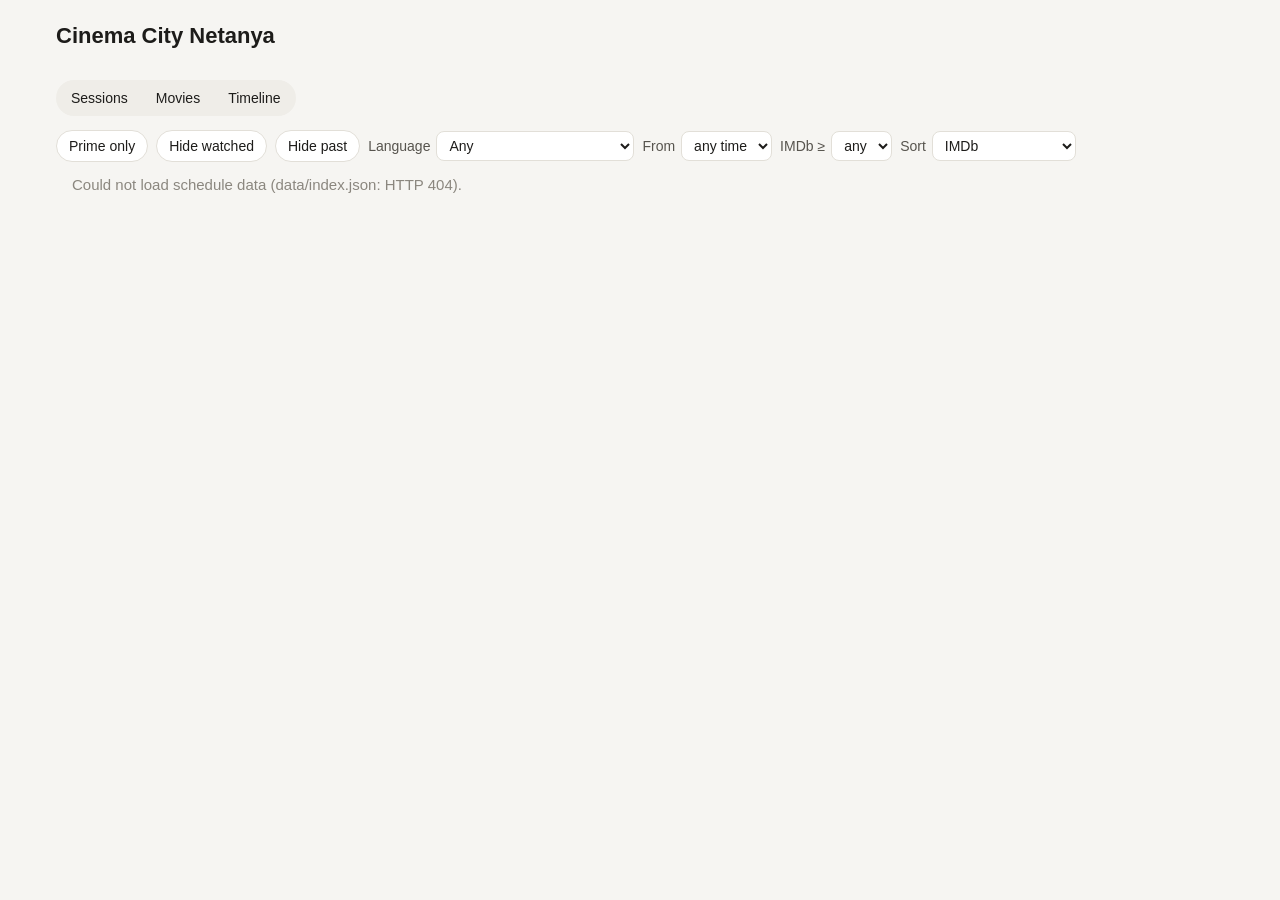
==== web/index.html @ 7ceca4ae "Separate page code from data The page (web/) is pure code and loads JSON at runtime; export_json.py " ====
<!doctype html>
<html lang="en">
<head>
<meta charset="utf-8">
<meta name="viewport" content="width=device-width, initial-scale=1">
<title>Netanya Cinema</title>
<link rel="stylesheet" href="style.css">
</head>
<body>
<div class="wrap">
  <header>
    <h1>Cinema City Netanya</h1>
    <div class="sub" id="sub"></div>
  </header>

  <div class="bar" id="dates"></div>

  <div class="bar">
    <div class="tabs" role="tablist" id="views">
      <button class="tab" role="tab" data-view="sessions">Sessions</button>
      <button class="tab" role="tab" data-view="movies">Movies</button>
      <button class="tab" role="tab" data-view="timeline">Timeline</button>
    </div>
  </div>

  <div class="bar filters">
    <button class="chip" id="f-prime" aria-pressed="false">Prime only</button>
    <button class="chip" id="f-hidewatched" aria-pressed="false">Hide watched</button>
    <button class="chip" id="f-hidepast" aria-pressed="false">Hide past</button>
    <label>Language
      <select id="f-lang">
        <option value="any">Any</option>
        <option value="nodub">No dubbing</option>
        <option value="english">English only (no subtitles)</option>
        <option value="hebrew">Israeli films</option>
        <option value="dubbed">Dubbed only</option>
      </select>
    </label>
    <label>From
      <select id="f-after">
        <option value="0">any time</option>
        <option value="12">12:00</option><option value="16">16:00</option><option value="18">18:00</option>
        <option value="19">19:00</option><option value="20">20:00</option><option value="21">21:00</option>
      </select>
    </label>
    <label>IMDb ≥
      <select id="f-imdb">
        <option value="0">any</option><option value="6">6.0</option><option value="6.5">6.5</option>
        <option value="7">7.0</option><option value="7.5">7.5</option><option value="8">8.0</option>
      </select>
    </label>
    <label id="sort-wrap">Sort
      <select id="f-sort">
        <option value="imdb">IMDb</option><option value="rt">Rotten Tomatoes</option>
        <option value="sessions">Sessions</option><option value="title">Title</option>
      </select>
    </label>
    <span class="count" id="count"></span>
  </div>

  <main id="main"></main>
</div>

<dialog id="card"></dialog>
<div id="tip" role="tooltip"></div>

<script src="app.js"></script>
</body>
</html>
---- web/style.css ----
:root {
  --bg: #f6f5f2; --surface: #ffffff; --surface-2: #efede8; --line: #e2dfd8;
  --ink: #1d1c1a; --ink-2: #57544e; --ink-3: #8b877f;
  --accent: #9a5b00; --accent-bg: #fbeccb; --accent-bar: #e9b44c;
  --bar: #b9c3cf; --bar-ink: #1d1c1a; --link: #1d4f91;
  --radius: 10px;
}
@media (prefers-color-scheme: dark) {
  :root {
    --bg: #151514; --surface: #1f1f1d; --surface-2: #2a2a27; --line: #34332f;
    --ink: #efede8; --ink-2: #b7b3aa; --ink-3: #85817a;
    --accent: #f2c66d; --accent-bg: #3a2d12; --accent-bar: #c9952f;
    --bar: #56606c; --bar-ink: #f4f2ee; --link: #8fb8ee;
  }
}
* { box-sizing: border-box; }
body { margin: 0; background: var(--bg); color: var(--ink);
  font: 15px/1.45 -apple-system, BlinkMacSystemFont, "Segoe UI", Roboto, sans-serif; }
a { color: var(--link); text-decoration: none; }
a:hover { text-decoration: underline; }
button { font: inherit; color: inherit; }
.wrap { max-width: 1200px; margin: 0 auto; padding: 16px; }
header h1 { font-size: 22px; margin: 4px 0 2px; }
header .sub { color: var(--ink-3); font-size: 13px; }

.bar { display: flex; flex-wrap: wrap; gap: 8px; align-items: center; margin: 14px 0 0; }
.chip, .tab, select { border: 1px solid var(--line); background: var(--surface); border-radius: 999px;
  padding: 5px 12px; cursor: pointer; font-size: 14px; color: var(--ink); }
select { border-radius: 8px; padding: 5px 8px; }
.chip[aria-pressed="true"], .tab[aria-selected="true"] { background: var(--ink); color: var(--bg); border-color: var(--ink); }
.tabs { display: inline-flex; gap: 4px; background: var(--surface-2); padding: 3px; border-radius: 999px; }
.tabs .tab { border: 0; background: transparent; }
.tabs .tab[aria-selected="true"] { background: var(--surface); color: var(--ink); box-shadow: 0 1px 2px rgba(0,0,0,.15); font-weight: 600; }
.filters label { display: inline-flex; align-items: center; gap: 6px; font-size: 14px; color: var(--ink-2); }
.count { color: var(--ink-3); font-size: 13px; margin-left: auto; }

.days { display: grid; grid-template-columns: repeat(auto-fit, minmax(340px, 1fr)); gap: 16px; margin-top: 16px; }
.day { background: var(--surface); border: 1px solid var(--line); border-radius: var(--radius); padding: 6px 0; min-width: 0; }
.day h2 { font-size: 16px; margin: 8px 16px 6px; }
.day h2 small { color: var(--ink-3); font-weight: 400; }
.session { display: grid; grid-template-columns: 64px 1fr auto; gap: 4px 12px; padding: 8px 16px;
  border-top: 1px solid var(--line); align-items: baseline; }
.session .time { font-size: 18px; font-weight: 650; font-variant-numeric: tabular-nums; }
.session .time small { display: block; font-size: 11px; font-weight: 400; color: var(--ink-3); }
.title-btn { background: none; border: 0; padding: 0; cursor: pointer; text-align: left; font-weight: 600; font-size: 15px; }
.title-btn:hover { text-decoration: underline; }
.meta { color: var(--ink-3); font-size: 13px; }
.lang { color: var(--ink-2); font-size: 13px; }
.ratings { color: var(--ink-2); font-size: 13px; white-space: nowrap; text-align: right; font-variant-numeric: tabular-nums; }
.badge { display: inline-block; font-size: 11px; font-weight: 700; letter-spacing: .04em; padding: 1px 6px;
  border-radius: 4px; background: var(--accent-bg); color: var(--accent); vertical-align: 2px; margin-left: 6px; }
.badge.plain { background: var(--surface-2); color: var(--ink-2); }
.is-watched { opacity: .42; }
.is-past { opacity: .5; }
.is-removed .time, .is-removed .title-btn { text-decoration: line-through; }
.empty { color: var(--ink-3); padding: 12px 16px; }

/* Movies view */
.movies { display: grid; gap: 12px; margin-top: 16px; }
.movie { background: var(--surface); border: 1px solid var(--line); border-radius: var(--radius); padding: 12px 16px;
  display: grid; grid-template-columns: 1fr auto; gap: 4px 16px; }
.movie .times { grid-column: 1 / -1; display: flex; flex-wrap: wrap; gap: 6px 14px; margin-top: 6px; font-size: 14px; }
.movie .times b { color: var(--ink-3); font-weight: 500; margin-right: 4px; }
.movie .times a { font-variant-numeric: tabular-nums; }
.t { white-space: nowrap; margin-right: 10px; }
.t .badge { margin-left: 3px; }
.big-rating { font-size: 15px; text-align: right; white-space: nowrap; }

/* Timeline view */
.tl-day { background: var(--surface); border: 1px solid var(--line); border-radius: var(--radius);
  padding: 8px 16px 12px; margin-top: 16px; overflow-x: auto; }
.tl-day h2 { font-size: 16px; margin: 6px 0 10px; }
.tl { position: relative; min-width: 760px; }
.tl-axis { position: relative; height: 20px; margin-left: 180px; border-bottom: 1px solid var(--line); }
.tl-axis span { position: absolute; transform: translateX(-50%); font-size: 11px; color: var(--ink-3); }
.tl-row { display: flex; align-items: center; height: 30px; border-bottom: 1px solid var(--line); }
.tl-label { width: 180px; flex: none; padding-right: 10px; font-size: 13px; white-space: nowrap; overflow: hidden; text-overflow: ellipsis; }
.tl-label button { font-weight: 500; font-size: 13px; }
.tl-track { position: relative; flex: 1; height: 100%; }
.tl-grid { position: absolute; top: 0; bottom: 0; width: 1px; background: var(--line); }
.tl-now { position: absolute; top: 0; bottom: 0; width: 2px; background: #d0443e; }
.tl-bar { position: absolute; top: 5px; height: 20px; border-radius: 4px; background: var(--bar); color: var(--bar-ink);
  font-size: 11px; line-height: 20px; padding: 0 6px; overflow: hidden; white-space: nowrap; cursor: pointer;
  border: 0; box-shadow: 0 0 0 2px var(--surface); }
.tl-bar.prime { background: var(--accent-bar); color: #1d1c1a; }
.tl-bar:hover, .tl-bar:focus-visible { outline: 2px solid var(--ink); outline-offset: 1px; }
.tl-legend { display: flex; gap: 16px; font-size: 12px; color: var(--ink-2); margin: 8px 0 0 180px; }
.tl-legend i { display: inline-block; width: 14px; height: 10px; border-radius: 3px; margin-right: 5px; vertical-align: -1px; }
#tip { position: fixed; pointer-events: none; background: var(--ink); color: var(--bg); font-size: 12px; padding: 6px 9px;
  border-radius: 6px; max-width: 280px; display: none; z-index: 10; line-height: 1.35; }

/* Movie card */
dialog { border: 0; border-radius: 14px; padding: 0; width: min(640px, calc(100vw - 32px)); max-height: calc(100vh - 48px);
  background: var(--surface); color: var(--ink); box-shadow: 0 20px 60px rgba(0,0,0,.35); }
dialog::backdrop { background: rgba(0,0,0,.45); }
.card { padding: 20px 22px 22px; }
.card h2 { margin: 0; font-size: 22px; padding-right: 36px; }
.card .orig { color: var(--ink-2); margin-top: 2px; }
.card .close { position: absolute; top: 12px; right: 12px; border: 0; background: var(--surface-2); width: 32px; height: 32px;
  border-radius: 50%; cursor: pointer; font-size: 18px; line-height: 1; }
.facts { display: grid; grid-template-columns: max-content 1fr; gap: 4px 14px; margin: 14px 0; font-size: 14px; }
.facts dt { color: var(--ink-3); }
.facts dd { margin: 0; }
.scores { display: flex; gap: 10px; flex-wrap: wrap; margin: 12px 0; }
.score { background: var(--surface-2); border-radius: 8px; padding: 8px 12px; min-width: 100px; }
.score b { display: block; font-size: 20px; font-variant-numeric: tabular-nums; }
.score span { font-size: 12px; color: var(--ink-3); }
.note { background: var(--surface-2); border-left: 3px solid var(--ink-3); padding: 8px 12px; border-radius: 6px; margin: 12px 0; font-size: 14px; }
.card h3 { font-size: 14px; margin: 16px 0 6px; color: var(--ink-2); }
.card p { margin: 0 0 8px; font-size: 14px; }
.card .sess { font-size: 14px; display: flex; flex-wrap: wrap; gap: 4px 12px; margin-bottom: 4px; }

@media (max-width: 600px) {
  .session { grid-template-columns: 54px 1fr; }
  .session .ratings { grid-column: 2; text-align: left; }
  .count { margin-left: 0; width: 100%; }
}
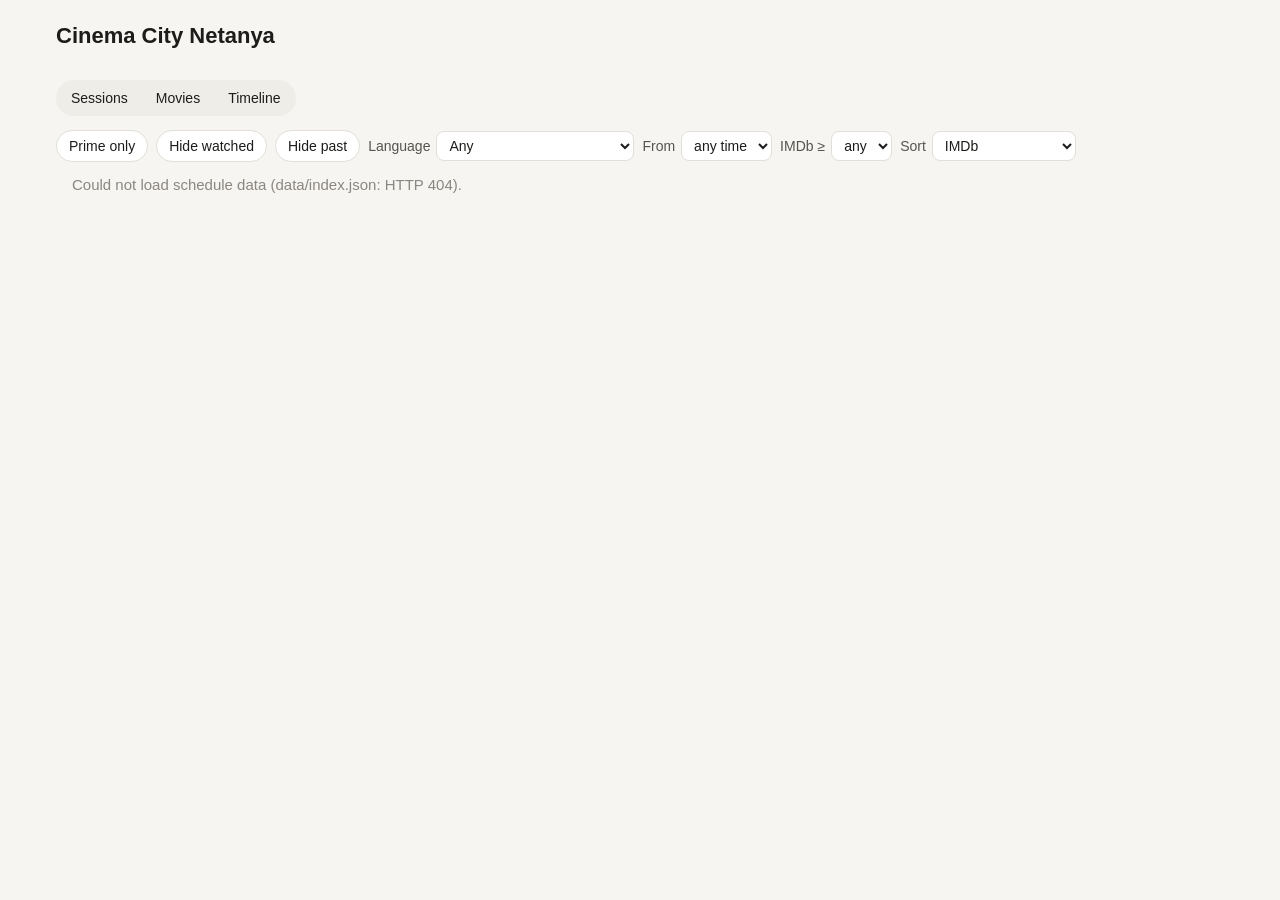
==== commit 3aa34c58: "Loading state, schedule keepalive, pull before data push, docs for the live site Co-Authored-By: Cla" ====
--- a/web/index.html
+++ b/web/index.html
@@ -58,7 +58,7 @@
     <span class="count" id="count"></span>
   </div>
 
-  <main id="main"></main>
+  <main id="main"><div class="empty">Loading…</div></main>
 </div>
 
 <dialog id="card"></dialog>
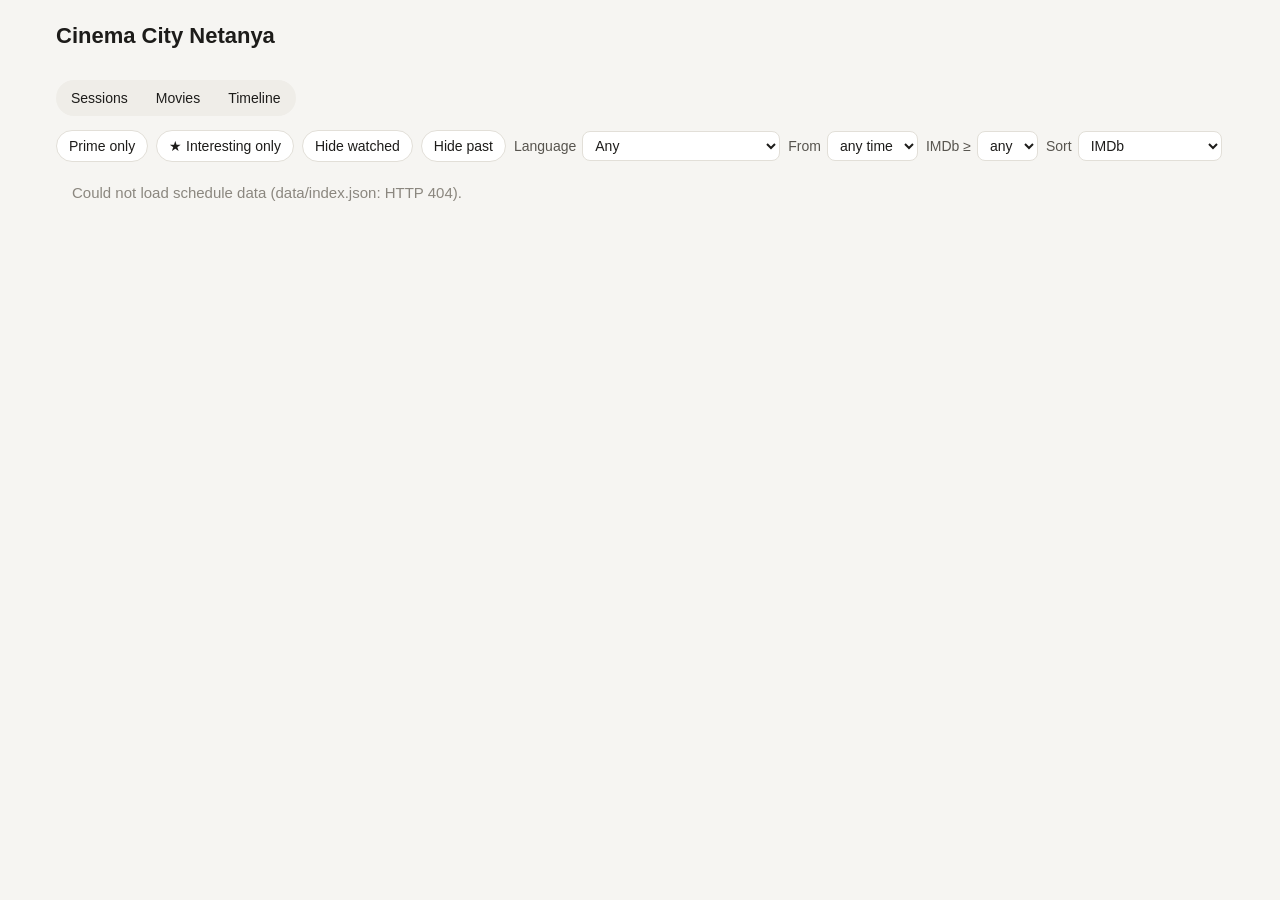
==== commit eb9d5399: "Interesting films and dossiers Films can be marked as interesting (data/interesting.md, maintained b" ====
--- a/web/index.html
+++ b/web/index.html
@@ -25,6 +25,7 @@
 
   <div class="bar filters">
     <button class="chip" id="f-prime" aria-pressed="false">Prime only</button>
+    <button class="chip" id="f-interesting" aria-pressed="false">★ Interesting only</button>
     <button class="chip" id="f-hidewatched" aria-pressed="false">Hide watched</button>
     <button class="chip" id="f-hidepast" aria-pressed="false">Hide past</button>
     <label>Language
--- a/web/style.css
+++ b/web/style.css
@@ -3,6 +3,8 @@
   --ink: #1d1c1a; --ink-2: #57544e; --ink-3: #8b877f;
   --accent: #9a5b00; --accent-bg: #fbeccb; --accent-bar: #e9b44c;
   --bar: #b9c3cf; --bar-ink: #1d1c1a; --link: #1d4f91;
+  --error-bg: #fbe1df; --error-line: #e8a29c;
+  --stay-bg: #dcefe4; --stay-ink: #1f6b43; --star: #c98a00;
   --radius: 10px;
 }
 @media (prefers-color-scheme: dark) {
@@ -11,6 +13,8 @@
     --ink: #efede8; --ink-2: #b7b3aa; --ink-3: #85817a;
     --accent: #f2c66d; --accent-bg: #3a2d12; --accent-bar: #c9952f;
     --bar: #56606c; --bar-ink: #f4f2ee; --link: #8fb8ee;
+    --error-bg: #3d1916; --error-line: #7a2f29;
+    --stay-bg: #173a28; --stay-ink: #8fd6ad; --star: #f2c66d;
   }
 }
 * { box-sizing: border-box; }
@@ -50,10 +54,21 @@
 .badge { display: inline-block; font-size: 11px; font-weight: 700; letter-spacing: .04em; padding: 1px 6px;
   border-radius: 4px; background: var(--accent-bg); color: var(--accent); vertical-align: 2px; margin-left: 6px; }
 .badge.plain { background: var(--surface-2); color: var(--ink-2); }
+.badge.stay { background: var(--stay-bg); color: var(--stay-ink); }
+.badge.star { background: transparent; color: var(--star); font-size: 14px; padding: 0 2px; }
+.note.star { border-left-color: var(--star); }
+.dossier { border-top: 1px solid var(--line); margin-top: 16px; padding-top: 4px; }
+.dossier h4 { font-size: 14px; margin: 14px 0 4px; }
+.dossier ul { margin: 0 0 8px; padding-left: 20px; font-size: 14px; }
+.dossier li { margin-bottom: 3px; }
 .is-watched { opacity: .42; }
 .is-past { opacity: .5; }
 .is-removed .time, .is-removed .title-btn { text-decoration: line-through; }
 .empty { color: var(--ink-3); padding: 12px 16px; }
+.notice { margin-top: 16px; padding: 12px 16px; border-radius: var(--radius); background: var(--accent-bg);
+  color: var(--ink); border: 1px solid var(--line); font-size: 14px; line-height: 1.5; }
+.notice.error { background: var(--error-bg); border-color: var(--error-line); }
+.notice code { font-size: 12px; word-break: break-word; }
 
 /* Movies view */
 .movies { display: grid; gap: 12px; margin-top: 16px; }
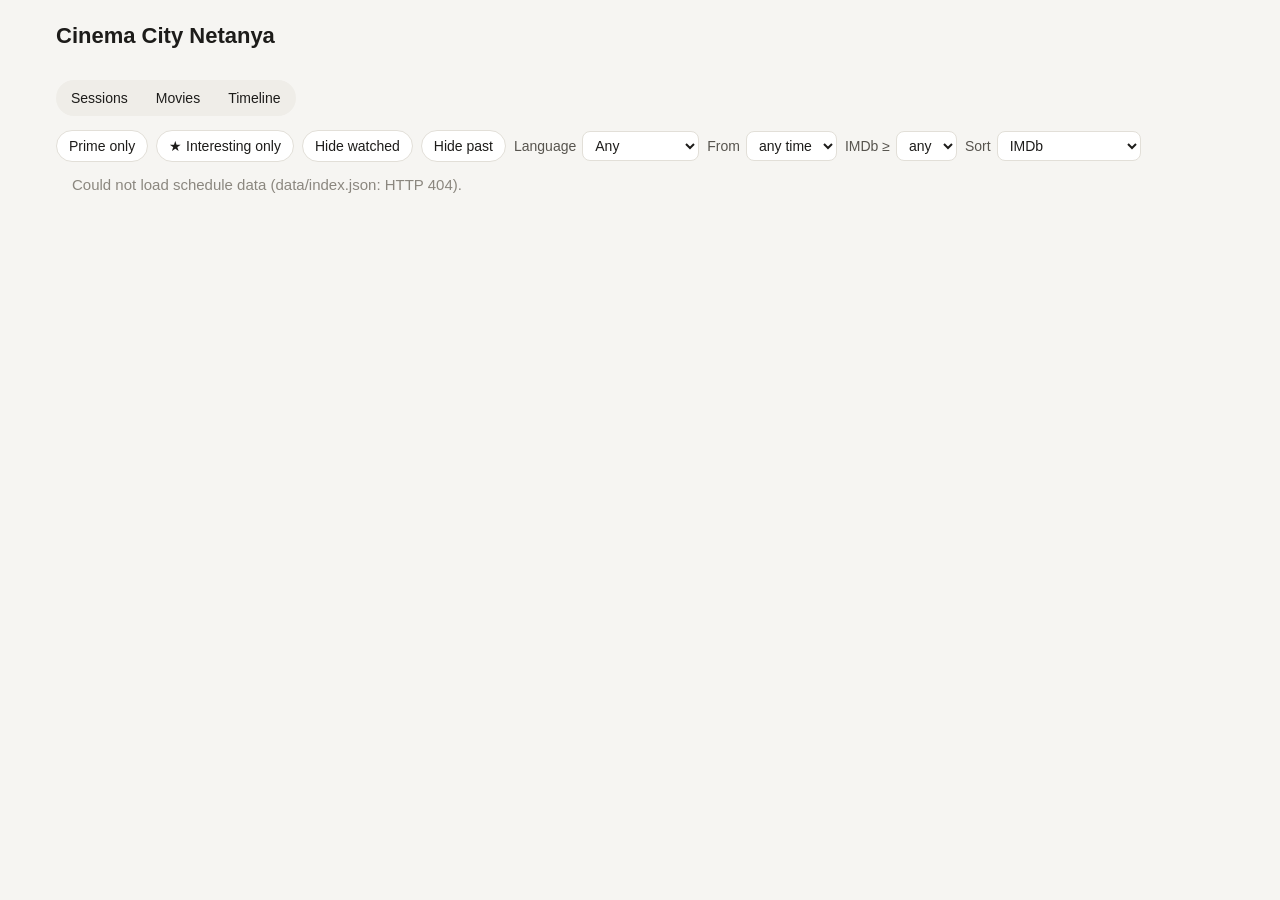
==== commit 37fe1c1d: "Language filter: plain 'English' (English-only films) Co-Authored-By: Claude Opus 5.5 <noreply@anthr" ====
--- a/web/index.html
+++ b/web/index.html
@@ -32,7 +32,7 @@
       <select id="f-lang">
         <option value="any">Any</option>
         <option value="nodub">No dubbing</option>
-        <option value="english">English only (no subtitles)</option>
+        <option value="english">English</option>
         <option value="hebrew">Israeli films</option>
         <option value="dubbed">Dubbed only</option>
       </select>
--- a/web/style.css
+++ b/web/style.css
@@ -4,6 +4,8 @@
   --accent: #9a5b00; --accent-bg: #fbeccb; --accent-bar: #e9b44c;
   --bar: #b9c3cf; --bar-ink: #1d1c1a; --link: #1d4f91;
   --error-bg: #fbe1df; --error-line: #e8a29c;
+  --warn-bg: #fff4c2; --warn-line: #e6cf6a;
+  --pitch-bg: #e6f2e8; --pitch-line: #2f7d4f;
   --stay-bg: #dcefe4; --stay-ink: #1f6b43; --star: #c98a00;
   --radius: 10px;
 }
@@ -14,6 +16,8 @@
     --accent: #f2c66d; --accent-bg: #3a2d12; --accent-bar: #c9952f;
     --bar: #56606c; --bar-ink: #f4f2ee; --link: #8fb8ee;
     --error-bg: #3d1916; --error-line: #7a2f29;
+    --warn-bg: #3a3112; --warn-line: #6e5c1e;
+    --pitch-bg: #16301f; --pitch-line: #4f9e6c;
     --stay-bg: #173a28; --stay-ink: #8fd6ad; --star: #f2c66d;
   }
 }
@@ -61,6 +65,10 @@
 .dossier h4 { font-size: 14px; margin: 14px 0 4px; }
 .dossier ul { margin: 0 0 8px; padding-left: 20px; font-size: 14px; }
 .dossier li { margin-bottom: 3px; }
+.scenes { background: var(--surface-2); border-radius: 8px; padding: 4px 12px; margin: -6px 0 12px; font-size: 14px; }
+.scenes p { margin: 8px 0; }
+.spoiler { background: var(--ink); color: transparent; border-radius: 3px; cursor: pointer; user-select: none; }
+.spoiler.shown { background: var(--surface-2); color: inherit; cursor: auto; user-select: text; }
 .is-watched { opacity: .42; }
 .is-past { opacity: .5; }
 .is-removed .time, .is-removed .title-btn { text-decoration: line-through; }
@@ -68,7 +76,15 @@
 .notice { margin-top: 16px; padding: 12px 16px; border-radius: var(--radius); background: var(--accent-bg);
   color: var(--ink); border: 1px solid var(--line); font-size: 14px; line-height: 1.5; }
 .notice.error { background: var(--error-bg); border-color: var(--error-line); }
+.notice.warn { background: var(--warn-bg); border-color: var(--warn-line); }
 .notice code { font-size: 12px; word-break: break-word; }
+.notice .close { float: right; margin: -6px -8px 0 8px; border: 0; background: none; color: var(--ink-3);
+  font-size: 20px; line-height: 1; padding: 4px 6px; cursor: pointer; }
+.notice .close:hover { color: var(--ink); }
+.notice ul { margin: 6px 0 0; padding-left: 20px; }
+.notice.stadium { background: var(--pitch-bg); border-left: 4px solid var(--pitch-line); }
+.stadium-next { padding: 8px 16px; color: var(--ink-2); background: var(--surface-2); }
+.stadium-next summary { cursor: pointer; }
 
 /* Movies view */
 .movies { display: grid; gap: 12px; margin-top: 16px; }
